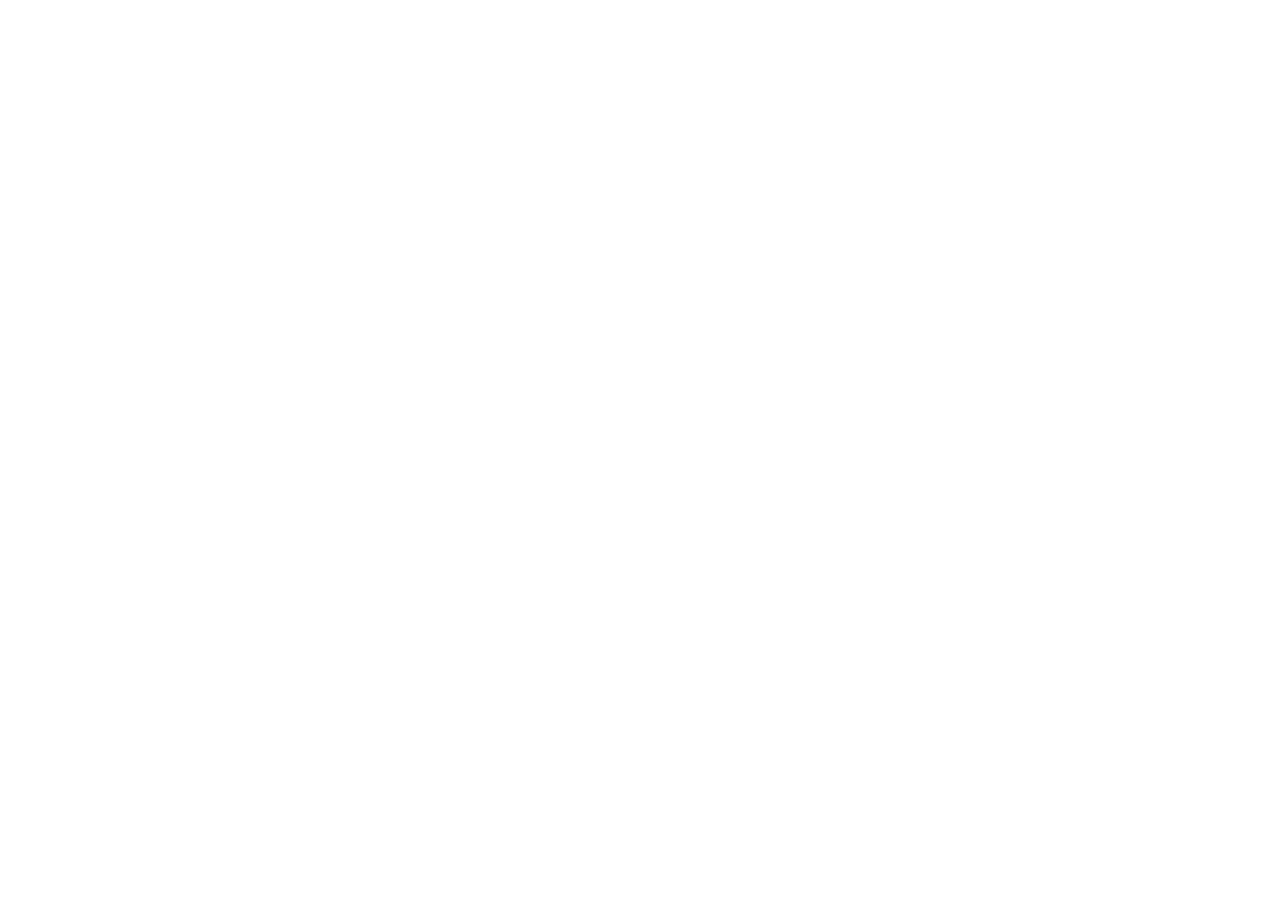
==== index.html @ 3e372921 "initial code" ====
<!DOCTYPE html>
<html lang="en" dir="ltr">
  <head>
    <style>
     p {
       color: red;
     }
  </head>
  
  <div>
    <h1>Hello world</h1>

        <em>
<Strong>realy<strong>

      mean that</em>


</p>

  <div>
   <h2>A subtitle</h2>
   <p>A few sentences to go with
      the subtitle. About nothing in
       particular, just making up the
        numbers.</p>
        <strong>bold<strong>
  </div>
</div>
</html>
<p style="color: red">
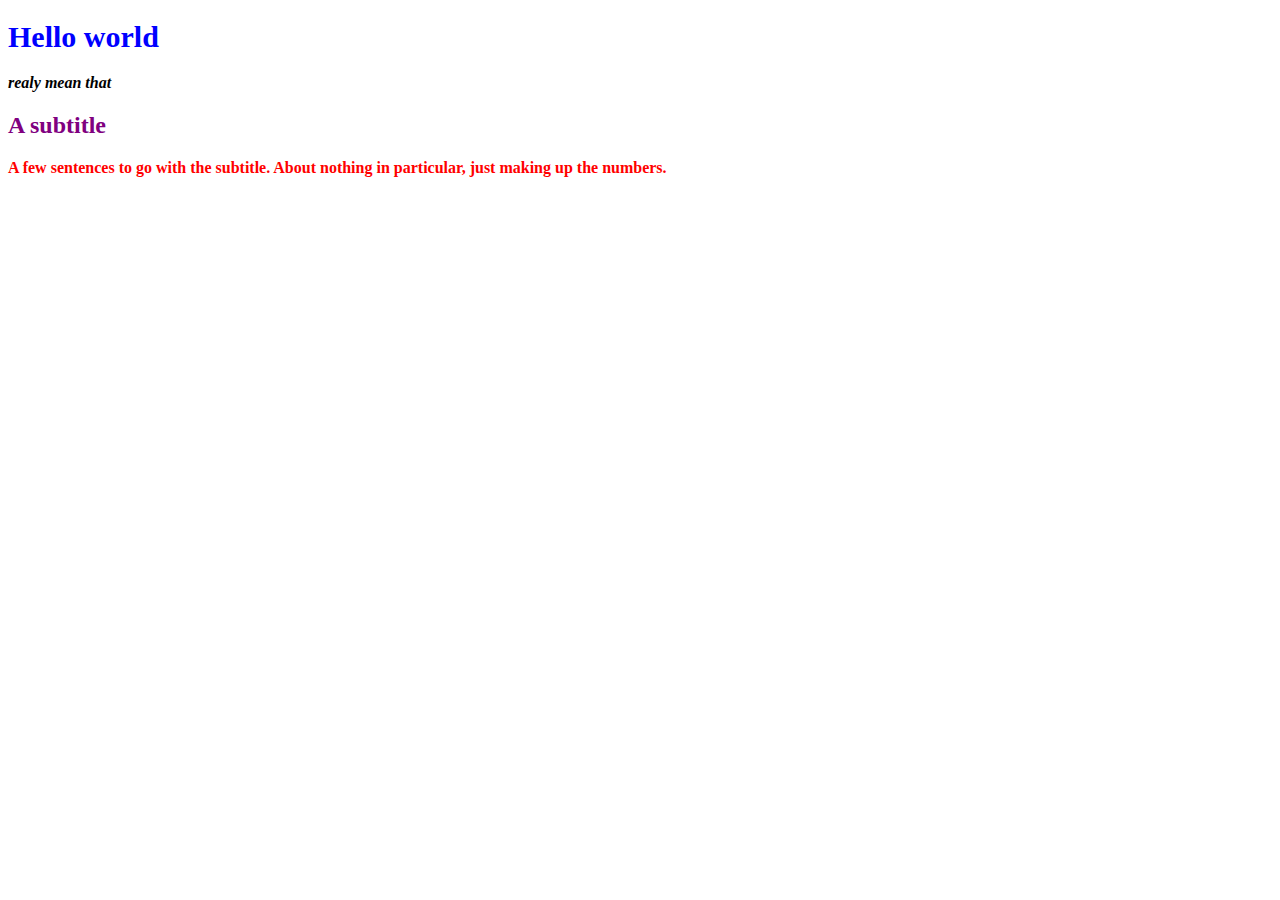
==== commit 8abc9581: "changes" ====
--- a/index.html
+++ b/index.html
@@ -1,12 +1,9 @@
 <!DOCTYPE html>
-<html lang="en" dir="ltr">
+<html lang="en">
   <head>
-    <style>
-     p {
-       color: red;
-     }
+    <link rel="stylesheet" href="css/styles.css" />
   </head>
-  
+<body>
   <div>
     <h1>Hello world</h1>
 
@@ -16,7 +13,6 @@
       mean that</em>
 
 
-</p>
 
   <div>
    <h2>A subtitle</h2>
@@ -24,8 +20,8 @@
       the subtitle. About nothing in
        particular, just making up the
         numbers.</p>
-        <strong>bold<strong>
+
   </div>
 </div>
+</body>
 </html>
-<p style="color: red">
--- a/css/styles.css
+++ b/css/styles.css
@@ -0,0 +1,13 @@
+p {color: red}
+h1 {color: blue}
+h2 {color: purple}
+h2 hello {color: pink}
+strong my name is maya{color:orange}
+#server-side-intro{color:yellow}
+h1 {
+   font-size: 30px;
+}
+
+/*
+This is a comment
+*/
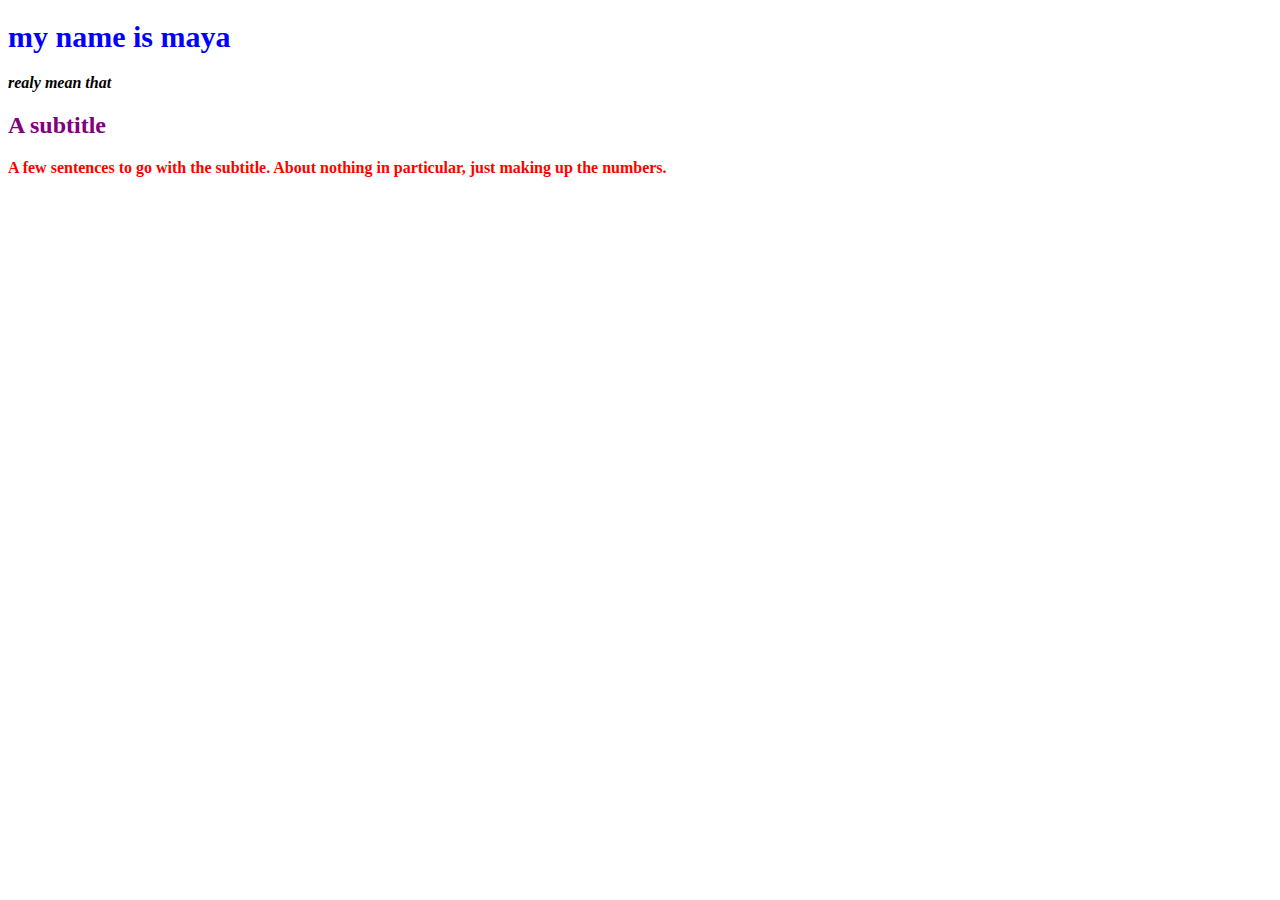
==== commit 6110bedd: "change" ====
--- a/index.html
+++ b/index.html
@@ -5,7 +5,7 @@
   </head>
 <body>
   <div>
-    <h1>Hello world</h1>
+    <h1>my name is maya</h1>
 
         <em>
 <Strong>realy<strong>
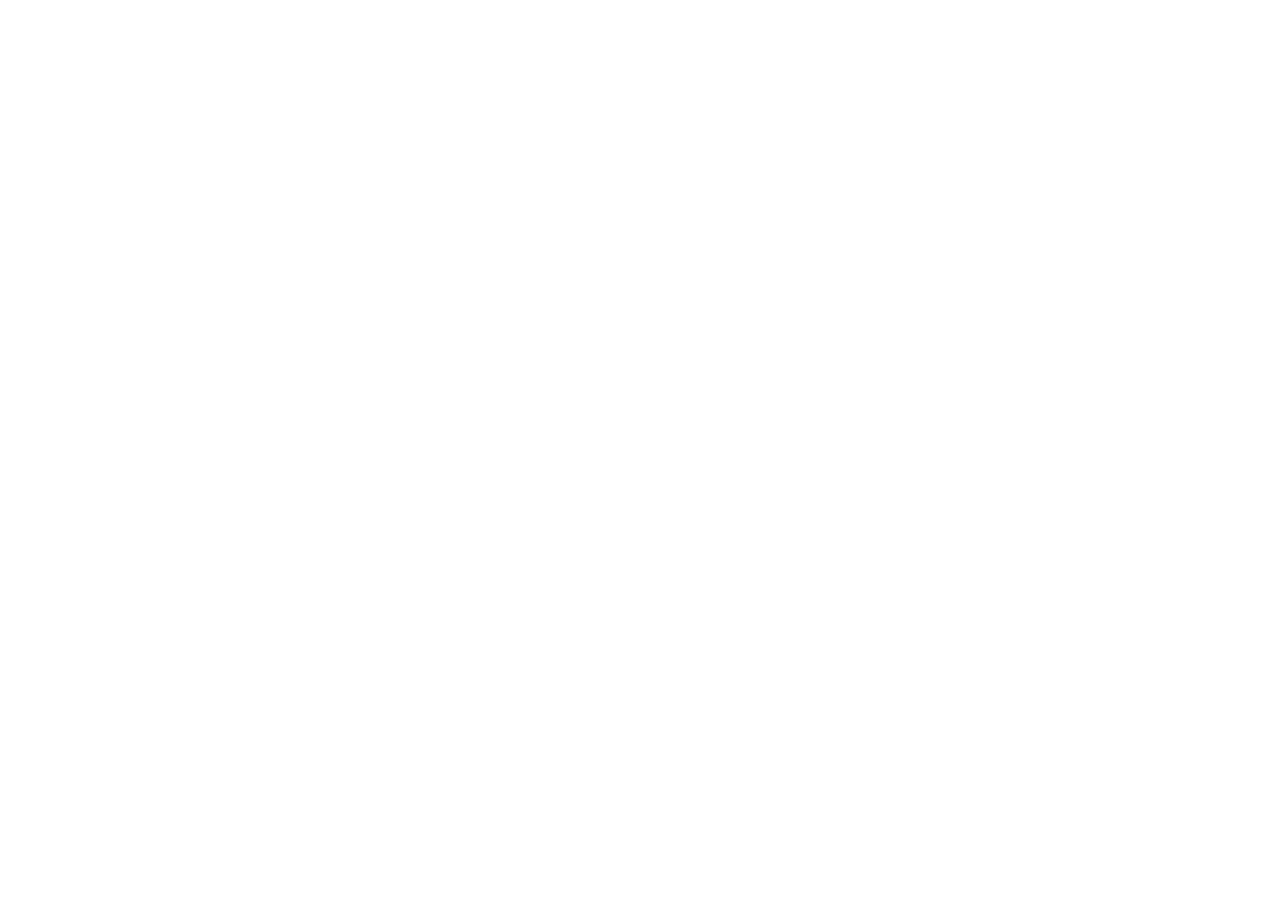
==== commit 445ebb0d: "Revert "Revert "initial code""" ====
--- a/index.html
+++ b/index.html
@@ -1,11 +1,14 @@
 <!DOCTYPE html>
-<html lang="en">
+<html lang="en" dir="ltr">
   <head>
-    <link rel="stylesheet" href="css/styles.css" />
+    <style>
+     p {
+       color: red;
+     }
   </head>
-<body>
+  
   <div>
-    <h1>my name is maya</h1>
+    <h1>Hello world</h1>
 
         <em>
 <Strong>realy<strong>
@@ -13,6 +16,7 @@
       mean that</em>
 
 
+</p>
 
   <div>
    <h2>A subtitle</h2>
@@ -20,8 +24,8 @@
       the subtitle. About nothing in
        particular, just making up the
         numbers.</p>
-
+        <strong>bold<strong>
   </div>
 </div>
-</body>
 </html>
+<p style="color: red">
